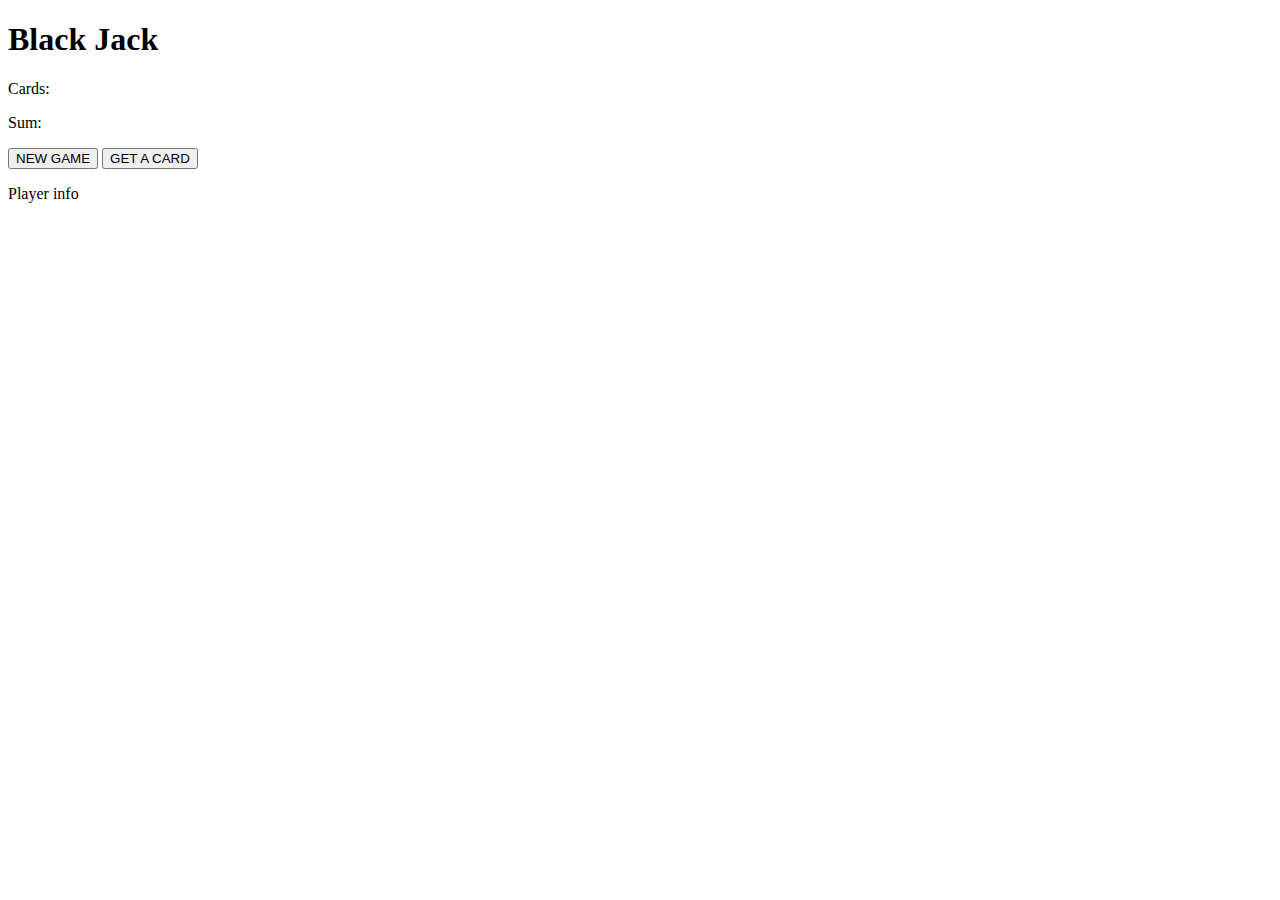
==== blackjack/index.html @ 02a4599e "+ new files [html, css, js] & html boilerplate" ====
<!DOCTYPE html>
<html>
    <head>
        <meta charset="UTF-8">
        <meta name="viewport" content="width=device-width,initial-scale=1">
        <title>Black Jack</title>
        <link rel="stylesheet" href="style.css">
    </head>
    <body>
        <div>
            <h1>Black Jack</h1>
            <p><span>Cards: </span></p>
            <p><span>Sum: </span></p>
            <button onclick="" type="button">NEW GAME</button>
            <button onclick="" type="button">GET A CARD</button> 
            <p><span>Player info</span></p>           
        </div>

        <script src="app.js"></script>
    </body>
</html>
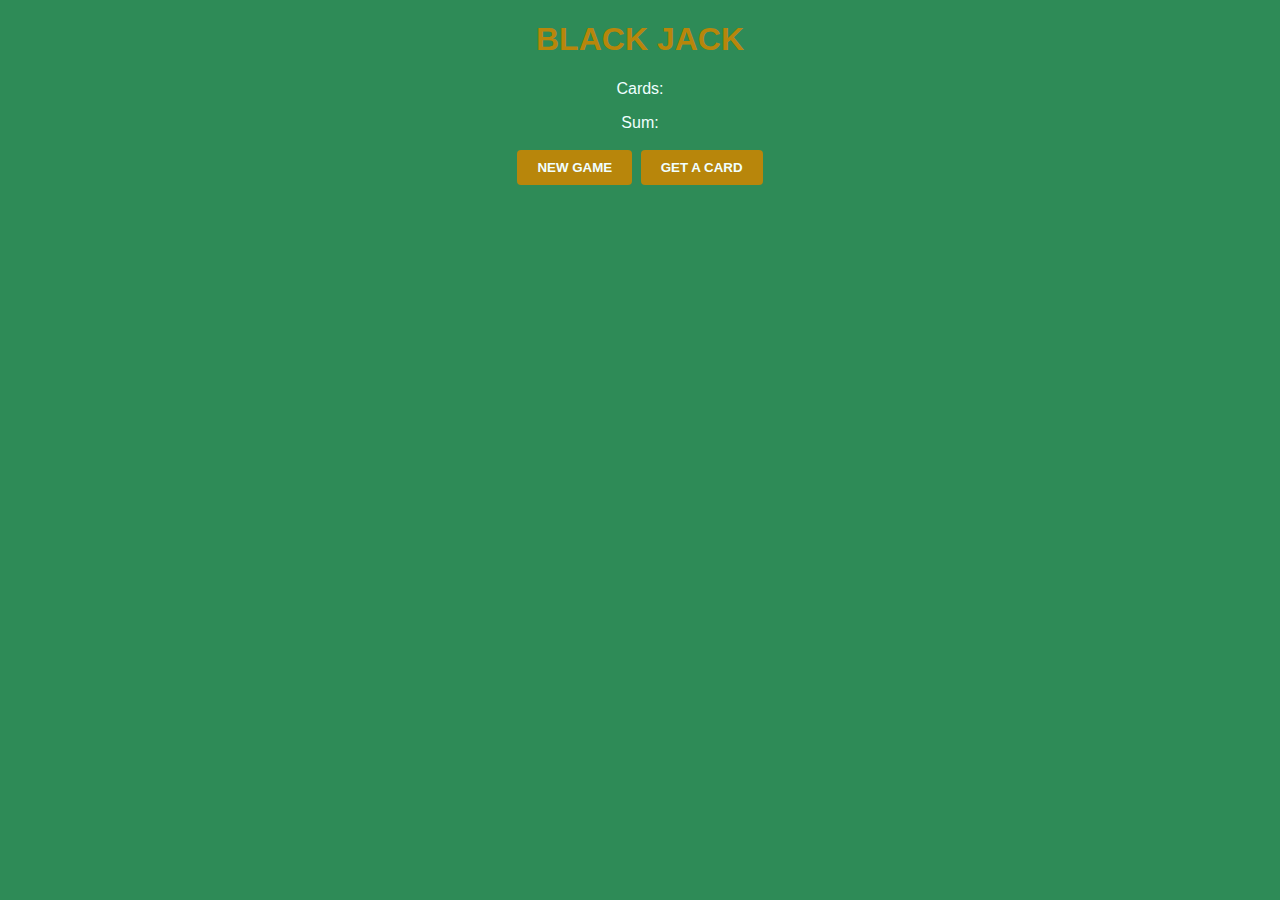
==== commit 02767133: "+ add basic style" ====
--- a/blackjack/index.html
+++ b/blackjack/index.html
@@ -1,5 +1,5 @@
 <!DOCTYPE html>
-<html>
+<html lang="en">
     <head>
         <meta charset="UTF-8">
         <meta name="viewport" content="width=device-width,initial-scale=1">
@@ -7,14 +7,16 @@
         <link rel="stylesheet" href="style.css">
     </head>
     <body>
-        <div>
-            <h1>Black Jack</h1>
-            <p><span>Cards: </span></p>
-            <p><span>Sum: </span></p>
-            <button onclick="" type="button">NEW GAME</button>
-            <button onclick="" type="button">GET A CARD</button> 
-            <p><span>Player info</span></p>           
-        </div>
+        <main>
+            <div>
+                <h1>Black Jack</h1>
+                <p><span id="cards-el">Cards: </span></p>
+                <p><span id="sum-el">Sum: </span></p>
+                <button onclick="newGame()" type="button">NEW GAME</button>
+                <button onclick="getCard()" type="button">GET A CARD</button> 
+                <p><span id="player-el"></span></p>           
+            </div>  
+        </main>
 
         <script src="app.js"></script>
     </body>
--- a/blackjack/style.css
+++ b/blackjack/style.css
@@ -0,0 +1,27 @@
+body {
+    background-color: seagreen;
+    font-family: 'Trebuchet MS', 'Lucida Sans Unicode', 'Lucida Grande', 'Lucida Sans', Arial, sans-serif;
+    color: azure;
+}
+
+main {
+    text-align: center;
+}
+
+h1 {
+    text-transform: uppercase;
+    font-weight: 900;
+    color: darkgoldenrod;
+}
+
+button {
+    padding: 10px 20px;
+    margin: 2px;
+    background-color: darkgoldenrod;
+    font-weight: bold;
+    color: azure;
+    border: none;
+    border-radius: 4px;
+}
+
+
